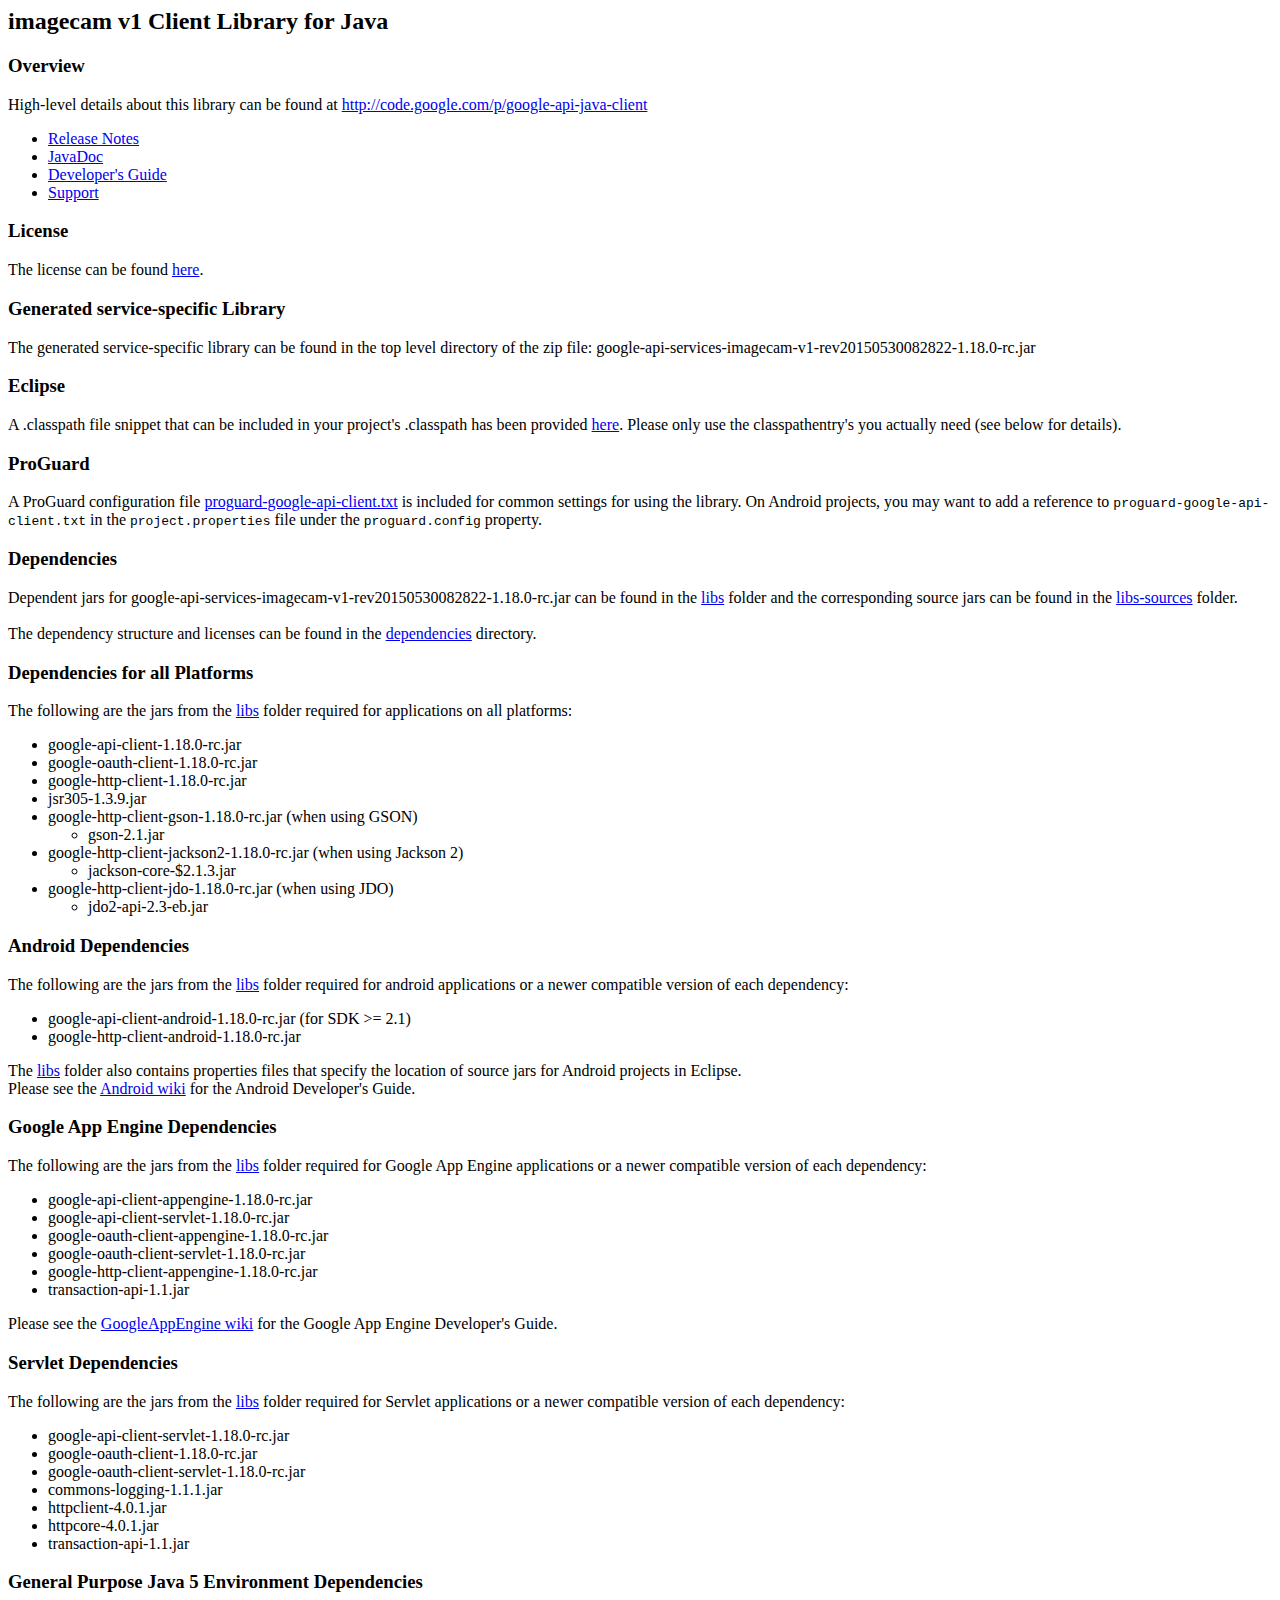
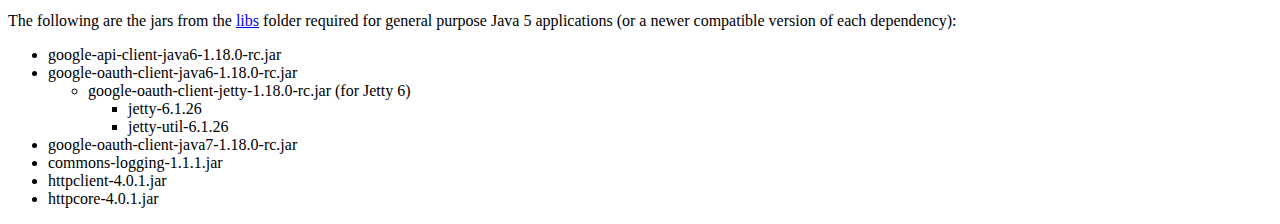
==== MainServer/endpoint-libs/libimagecam-v1/imagecam/readme.html @ e5de95b0 "yakir" ====
<html>
<title>imagecam v1 Client Library for Java</title>
<body>
<h2>imagecam v1 Client Library for Java</h2>

<h3>Overview</h3>
<p>High-level details about this library can be found at
<a href="http://code.google.com/p/google-api-java-client">http://code.google.com/p/google-api-java-client</a>
<ul>
  <li><a href='http://code.google.com/p/google-api-java-client/wiki/ReleaseNotes#Version_1.18.0-rc'>Release Notes</a></li>
  <li><a href='http://javadoc.google-api-java-client.googlecode.com/hg/apis/imagecam/v1/index.html'>JavaDoc</a></li>
  <li><a href='http://code.google.com/p/google-api-java-client/wiki/DeveloperGuide'>Developer's Guide</a></li>
  <li><a href='http://groups.google.com/group/google-api-java-client'>Support</a></li>
</ul>

<h3>License</h3>
The license can be found <a href='LICENSE.txt'>here</a>.<br/>

<h3>Generated service-specific Library</h3>
The generated service-specific library can be found in the top level directory
of the zip file:
google-api-services-imagecam-v1-rev20150530082822-1.18.0-rc.jar


<h3>Eclipse</h3>
A .classpath file snippet that can be included in your project's .classpath has been provided <a href='classpath-include'>here</a>.
Please only use the classpathentry's you actually need (see below for details).

<h3>ProGuard</h3>
A ProGuard configuration file <a href="proguard-google-api-client.txt">proguard-google-api-client.txt</a>
is included for common settings for using the library. On Android projects, you may want to add a reference to
<code>proguard-google-api-client.txt</code> in the <code>project.properties</code> file under the
<code>proguard.config</code> property.

<h3>Dependencies</h3>
<p>
Dependent jars for
google-api-services-imagecam-v1-rev20150530082822-1.18.0-rc.jar
can be found in the <a href='libs'>libs</a> folder and the corresponding source
jars can be found in the <a href='libs-sources'>libs-sources</a> folder.
<br/><br/>
The dependency structure and licenses can be found in the
<a href='dependencies'>dependencies</a> directory.
</p>

<h3>Dependencies for all Platforms</h3>
The following are the jars from the <a href='libs'>libs</a> folder required for
applications on all platforms:
<ul>
  <li>google-api-client-1.18.0-rc.jar</li>
  <li>google-oauth-client-1.18.0-rc.jar</li>
  <li>google-http-client-1.18.0-rc.jar</li>
  <li>jsr305-1.3.9.jar</li>
  <li>google-http-client-gson-1.18.0-rc.jar (when using GSON)
    <ul>
      <li>gson-2.1.jar</li>
    </ul>
  </li>
  <li>google-http-client-jackson2-1.18.0-rc.jar (when using Jackson 2)
    <ul>
      <li>jackson-core-$2.1.3.jar</li>
    </ul>
  </li>
  <li>google-http-client-jdo-1.18.0-rc.jar (when using JDO)
    <ul>
      <li>jdo2-api-2.3-eb.jar</li>
    </ul>
  </li>
</ul>

<h3>Android Dependencies</h3>
The following are the jars from the <a href='libs'>libs</a> folder required for
android applications or a newer compatible version of each dependency:
<ul>
  <li>google-api-client-android-1.18.0-rc.jar (for SDK &gt;= 2.1)</li>
  <li>google-http-client-android-1.18.0-rc.jar</li>
</ul>
The <a href='libs'>libs</a> folder also contains properties files that specify the location of source
jars for Android projects in Eclipse.<br/>
Please see the
<a href='http://code.google.com/p/google-api-java-client/wiki/Android'>Android wiki</a>
for the Android Developer's Guide.

<h3>Google App Engine Dependencies</h3>
The following are the jars from the <a href='libs'>libs</a> folder required for
Google App Engine applications or a newer compatible version of each dependency:
<ul>
  <li>google-api-client-appengine-1.18.0-rc.jar</li>
  <li>google-api-client-servlet-1.18.0-rc.jar</li>
  <li>google-oauth-client-appengine-1.18.0-rc.jar</li>
  <li>google-oauth-client-servlet-1.18.0-rc.jar</li>
  <li>google-http-client-appengine-1.18.0-rc.jar</li>
  <li>transaction-api-1.1.jar</li>
</ul>
Please see the
<a href='http://code.google.com/p/google-api-java-client/wiki/GoogleAppEngine'>GoogleAppEngine wiki</a>
for the Google App Engine Developer's Guide.

<h3>Servlet Dependencies</h3>
The following are the jars from the <a href='libs'>libs</a> folder required for
Servlet applications or a newer compatible version of each dependency:
<ul>
  <li>google-api-client-servlet-1.18.0-rc.jar</li>
  <li>google-oauth-client-1.18.0-rc.jar</li>
  <li>google-oauth-client-servlet-1.18.0-rc.jar</li>
  <li>commons-logging-1.1.1.jar</li>
  <li>httpclient-4.0.1.jar</li>
  <li>httpcore-4.0.1.jar</li>
  <li>transaction-api-1.1.jar</li>
</ul>

<h3>General Purpose Java 5 Environment Dependencies</h3>
The following are the jars from the <a href='libs'>libs</a> folder required for
general purpose Java 5 applications (or a newer compatible version of each dependency):
<ul>
  <li>google-api-client-java6-1.18.0-rc.jar</li>
  <li>google-oauth-client-java6-1.18.0-rc.jar
  <ul>
    <li>google-oauth-client-jetty-1.18.0-rc.jar (for Jetty 6)
      <ul>
        <li>jetty-6.1.26</li>
        <li>jetty-util-6.1.26</li>
      </ul>
    </li>
  </ul></li>
  <li>google-oauth-client-java7-1.18.0-rc.jar</li>
  <li>commons-logging-1.1.1.jar</li>
  <li>httpclient-4.0.1.jar</li>
  <li>httpcore-4.0.1.jar</li>
</ul>


</body>
</html>
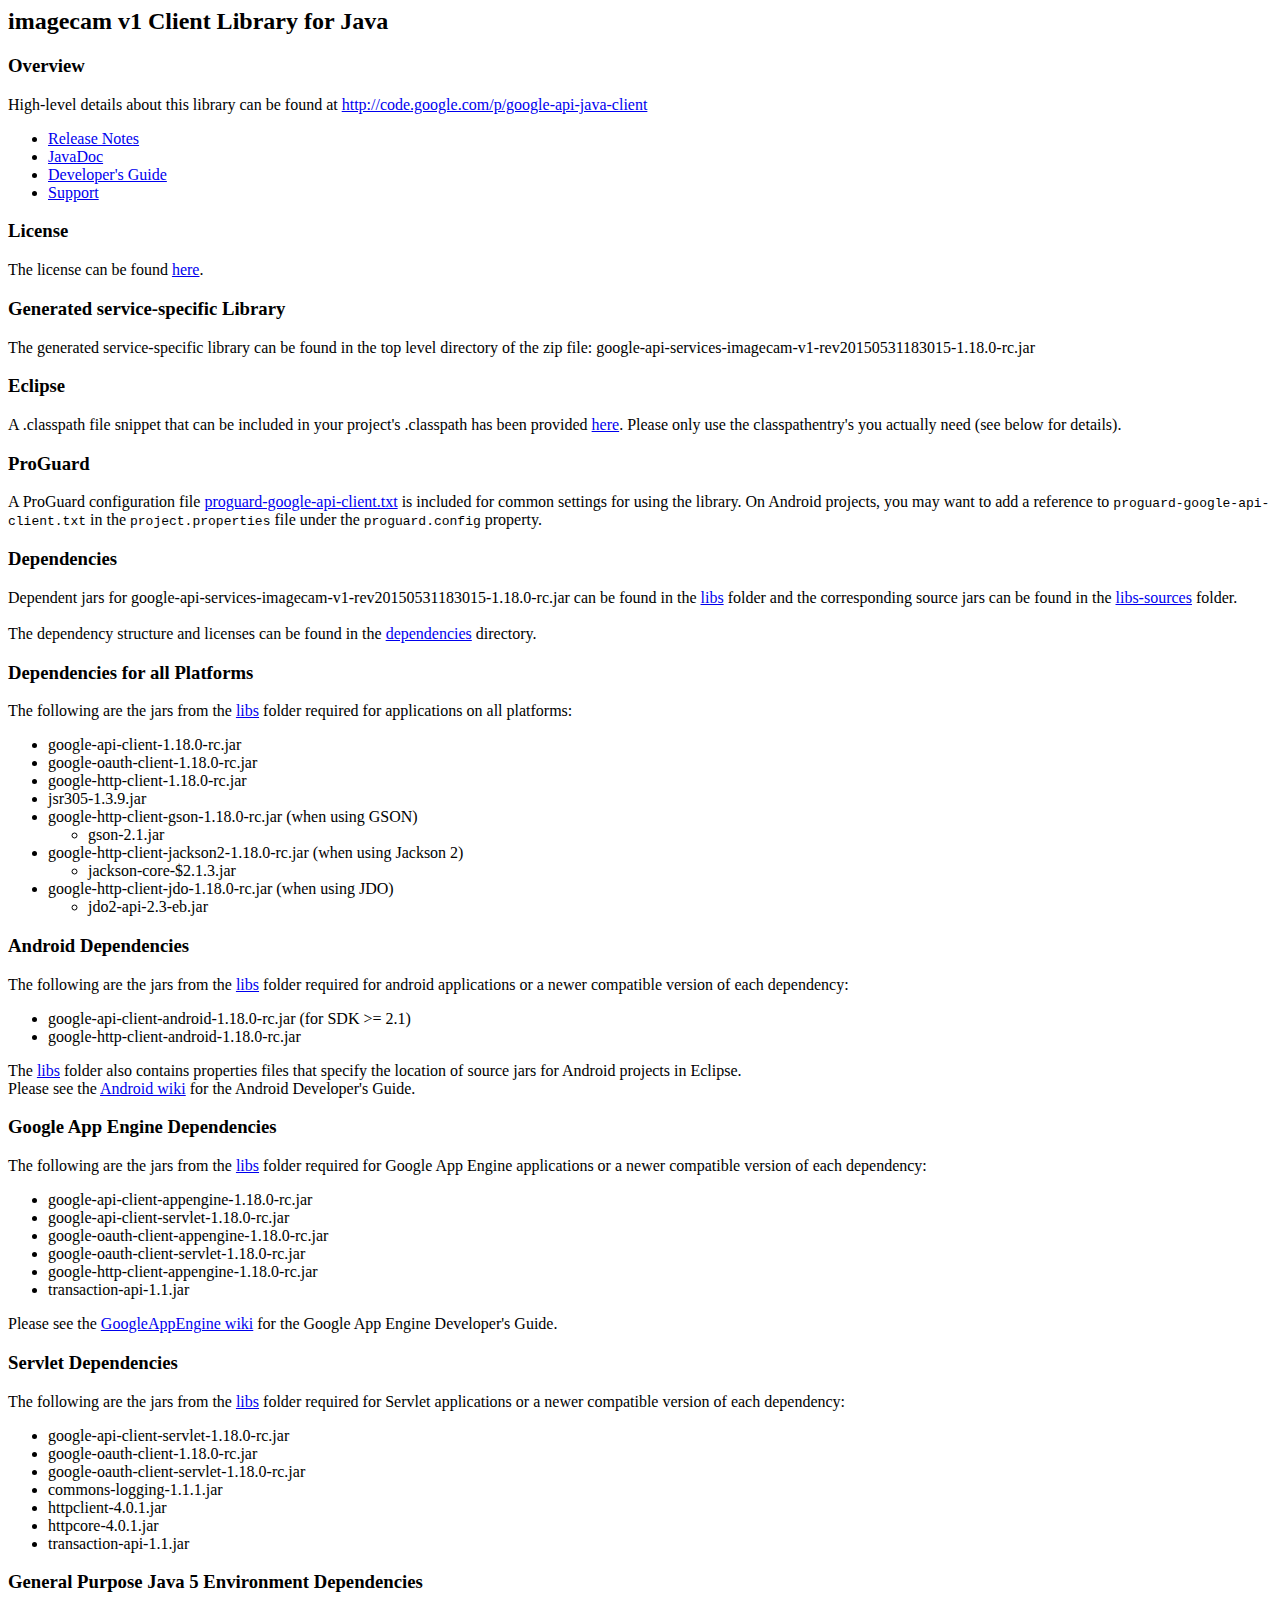
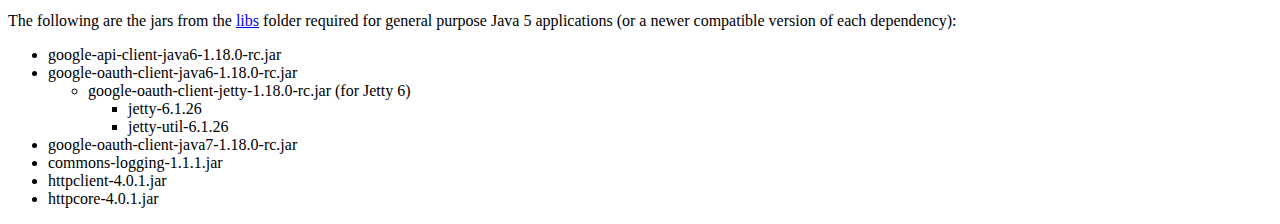
==== commit 76f3784b: "check" ====
--- a/MainServer/endpoint-libs/libimagecam-v1/imagecam/readme.html
+++ b/MainServer/endpoint-libs/libimagecam-v1/imagecam/readme.html
@@ -19,7 +19,7 @@
 <h3>Generated service-specific Library</h3>
 The generated service-specific library can be found in the top level directory
 of the zip file:
-google-api-services-imagecam-v1-rev20150530082822-1.18.0-rc.jar
+google-api-services-imagecam-v1-rev20150531183015-1.18.0-rc.jar
 
 
 <h3>Eclipse</h3>
@@ -35,7 +35,7 @@
 <h3>Dependencies</h3>
 <p>
 Dependent jars for
-google-api-services-imagecam-v1-rev20150530082822-1.18.0-rc.jar
+google-api-services-imagecam-v1-rev20150531183015-1.18.0-rc.jar
 can be found in the <a href='libs'>libs</a> folder and the corresponding source
 jars can be found in the <a href='libs-sources'>libs-sources</a> folder.
 <br/><br/>
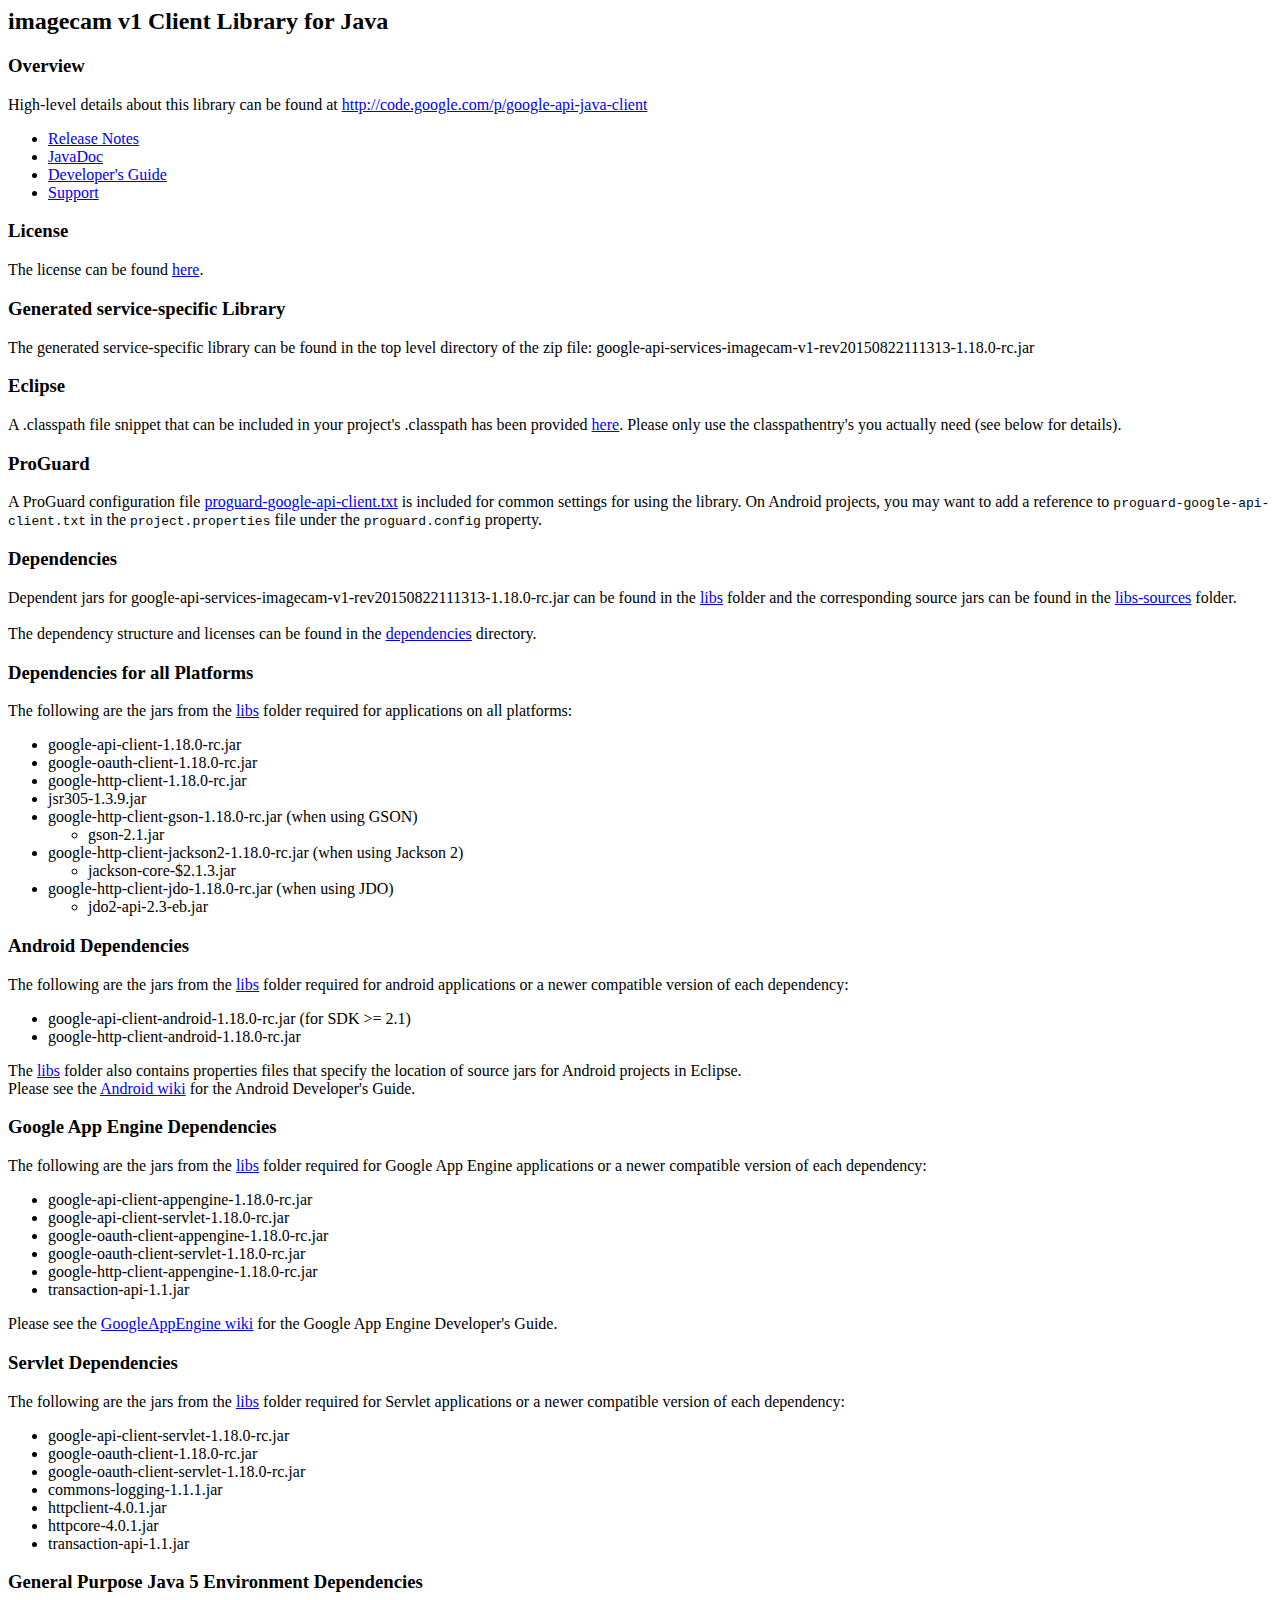
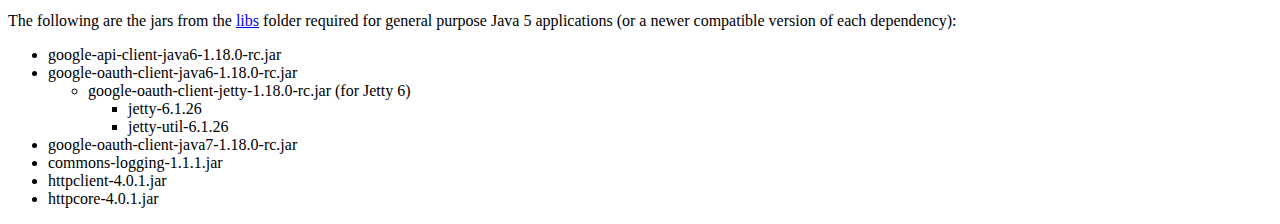
==== commit 762598fc: "Commit all" ====
--- a/MainServer/endpoint-libs/libimagecam-v1/imagecam/readme.html
+++ b/MainServer/endpoint-libs/libimagecam-v1/imagecam/readme.html
@@ -19,7 +19,7 @@
 <h3>Generated service-specific Library</h3>
 The generated service-specific library can be found in the top level directory
 of the zip file:
-google-api-services-imagecam-v1-rev20150531183015-1.18.0-rc.jar
+google-api-services-imagecam-v1-rev20150822111313-1.18.0-rc.jar
 
 
 <h3>Eclipse</h3>
@@ -35,7 +35,7 @@
 <h3>Dependencies</h3>
 <p>
 Dependent jars for
-google-api-services-imagecam-v1-rev20150531183015-1.18.0-rc.jar
+google-api-services-imagecam-v1-rev20150822111313-1.18.0-rc.jar
 can be found in the <a href='libs'>libs</a> folder and the corresponding source
 jars can be found in the <a href='libs-sources'>libs-sources</a> folder.
 <br/><br/>
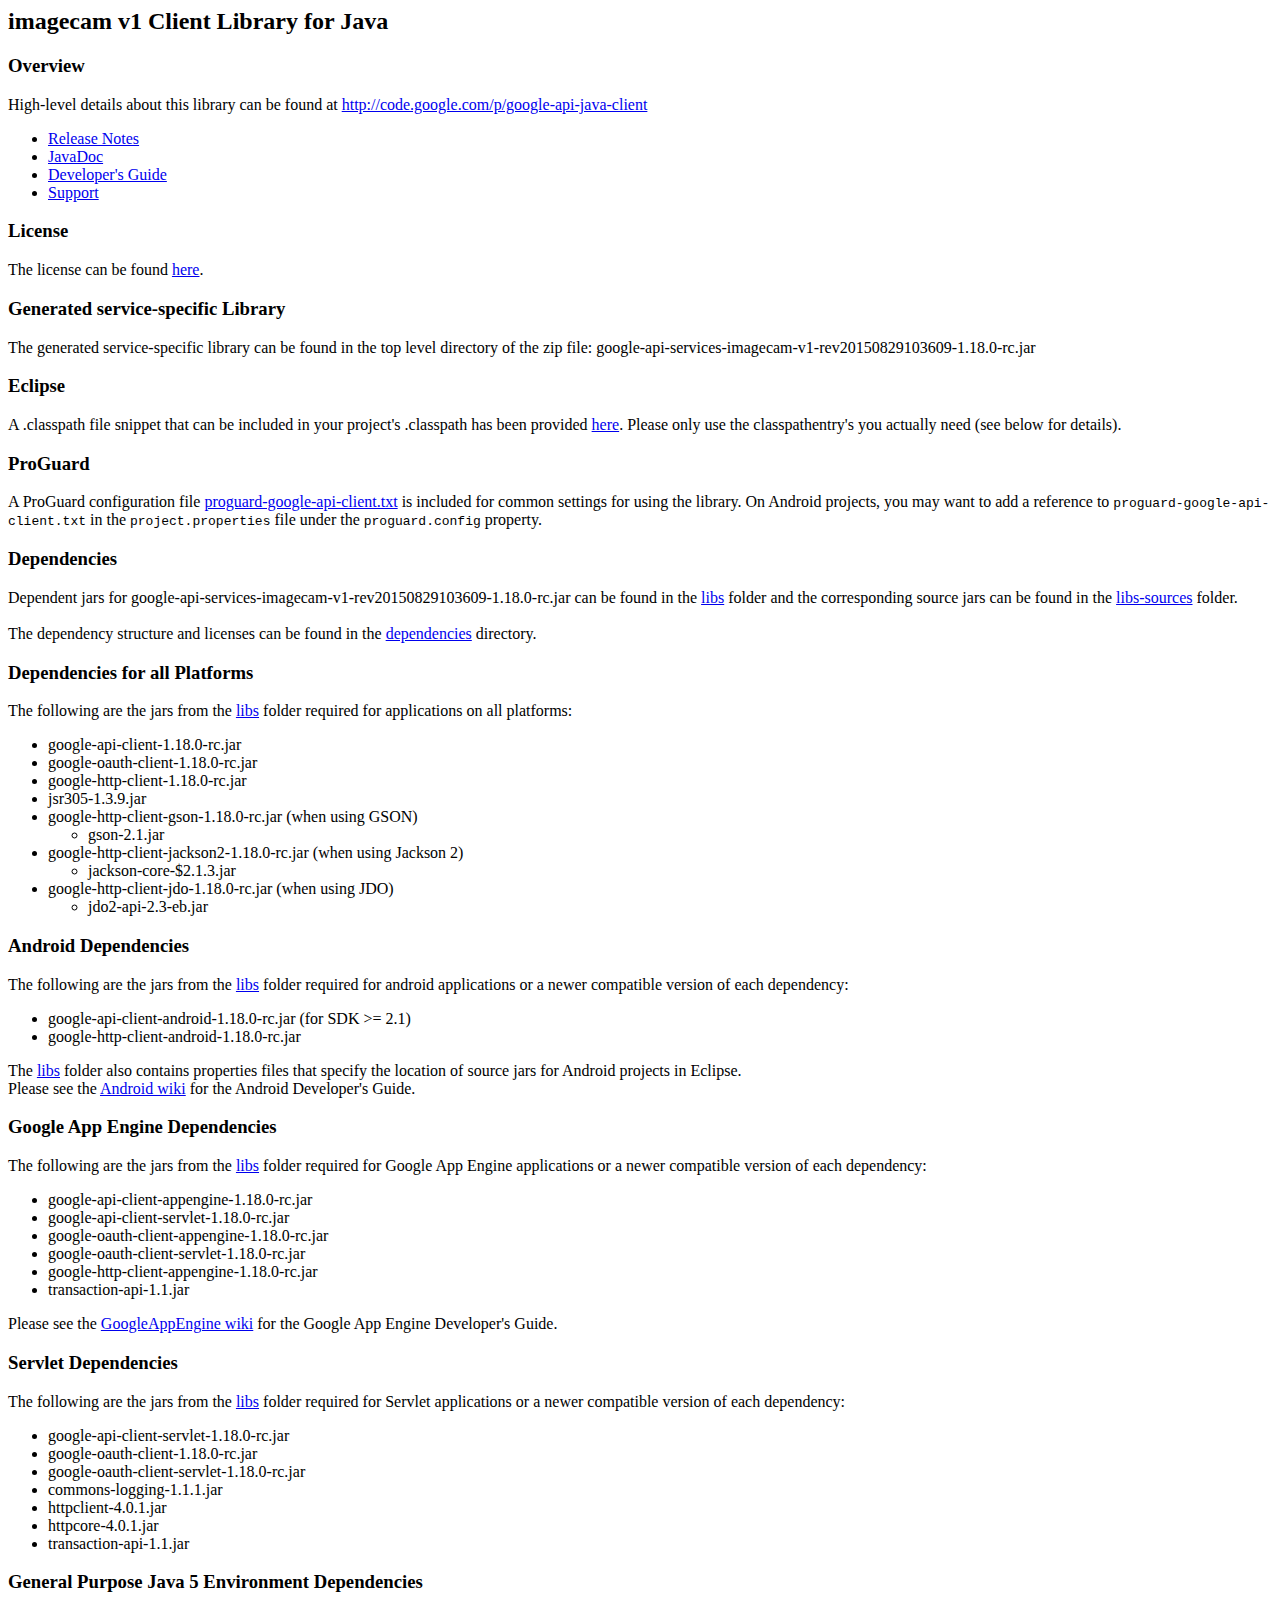
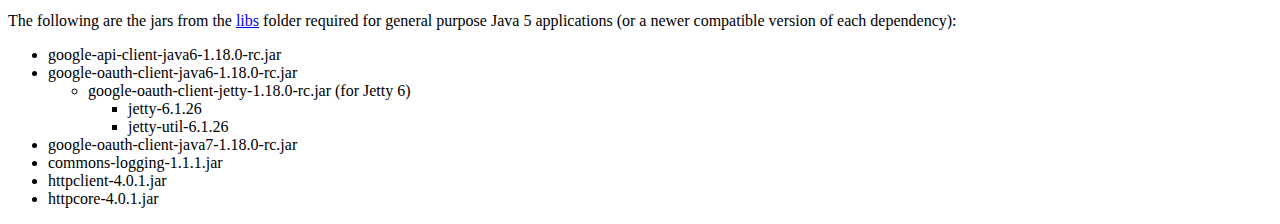
==== commit 452c7cc1: "miri hofert" ====
--- a/MainServer/endpoint-libs/libimagecam-v1/imagecam/readme.html
+++ b/MainServer/endpoint-libs/libimagecam-v1/imagecam/readme.html
@@ -19,7 +19,7 @@
 <h3>Generated service-specific Library</h3>
 The generated service-specific library can be found in the top level directory
 of the zip file:
-google-api-services-imagecam-v1-rev20150822111313-1.18.0-rc.jar
+google-api-services-imagecam-v1-rev20150829103609-1.18.0-rc.jar
 
 
 <h3>Eclipse</h3>
@@ -35,7 +35,7 @@
 <h3>Dependencies</h3>
 <p>
 Dependent jars for
-google-api-services-imagecam-v1-rev20150822111313-1.18.0-rc.jar
+google-api-services-imagecam-v1-rev20150829103609-1.18.0-rc.jar
 can be found in the <a href='libs'>libs</a> folder and the corresponding source
 jars can be found in the <a href='libs-sources'>libs-sources</a> folder.
 <br/><br/>
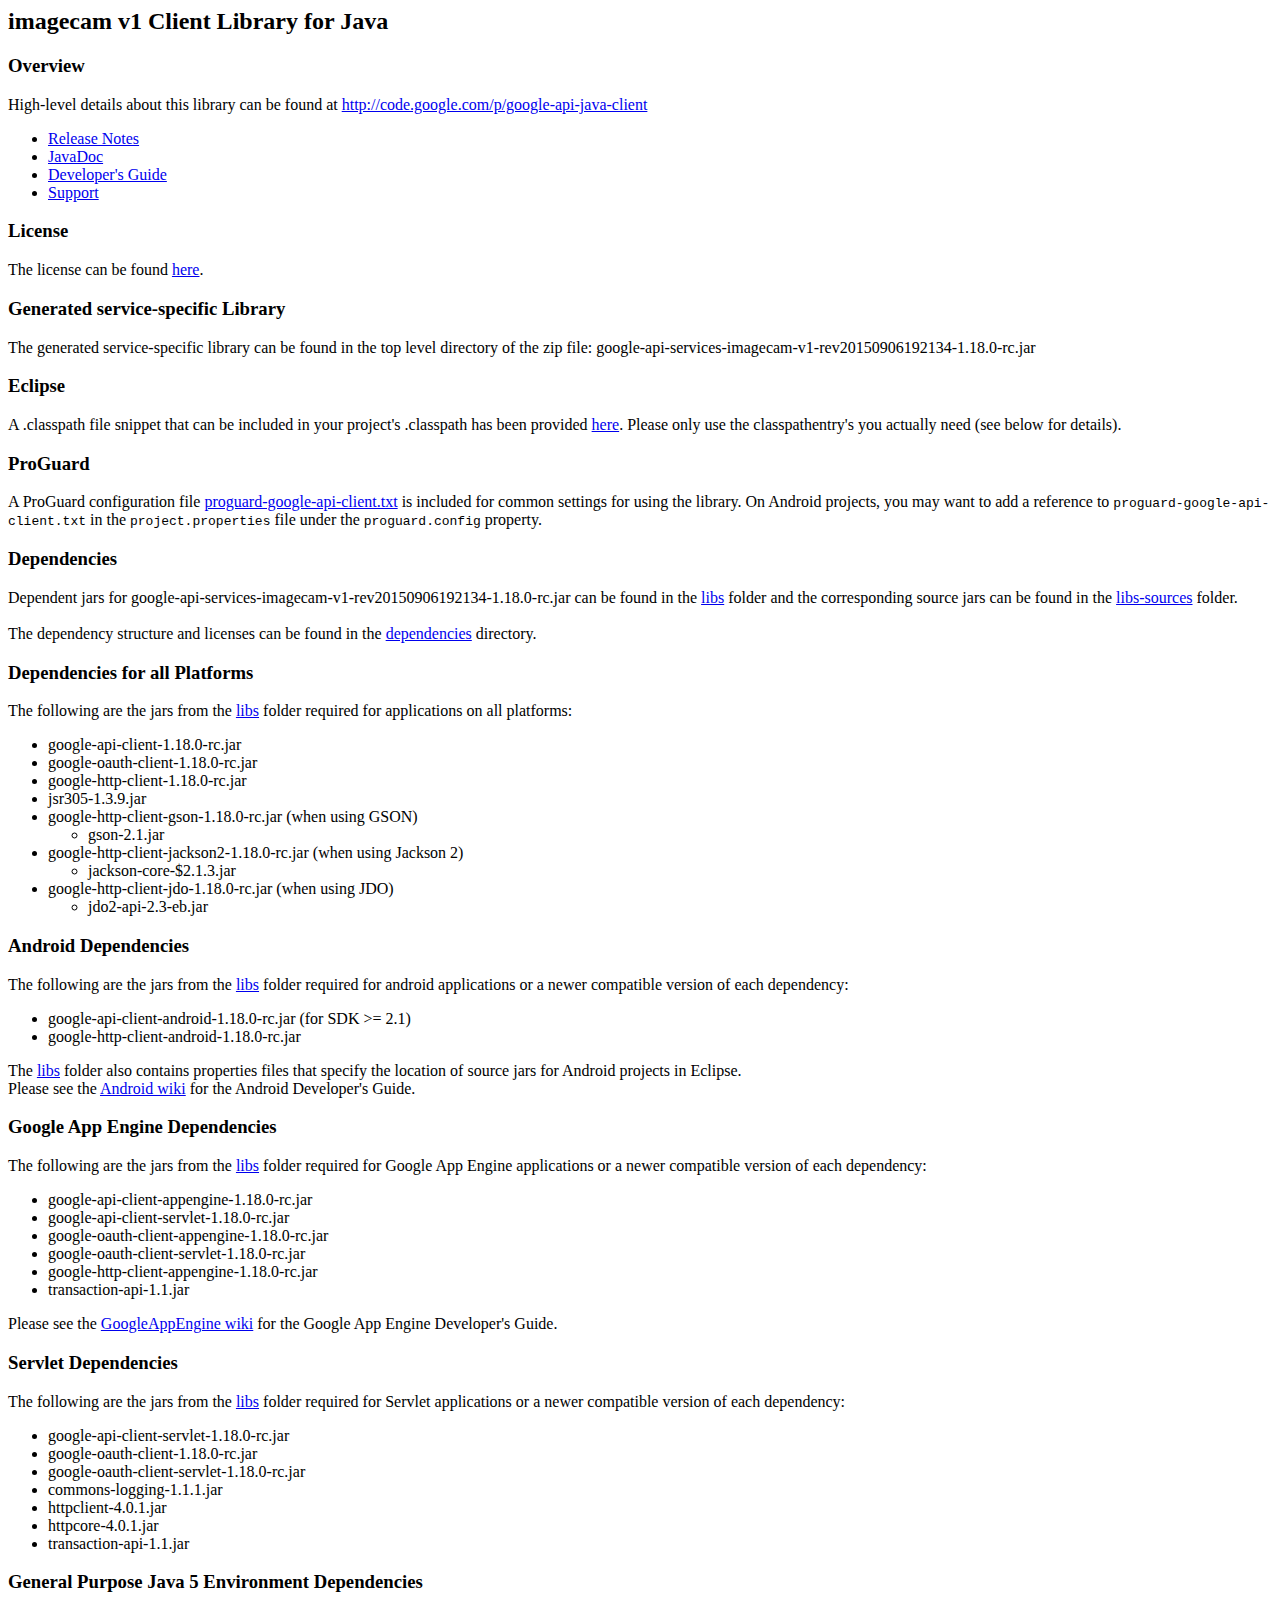
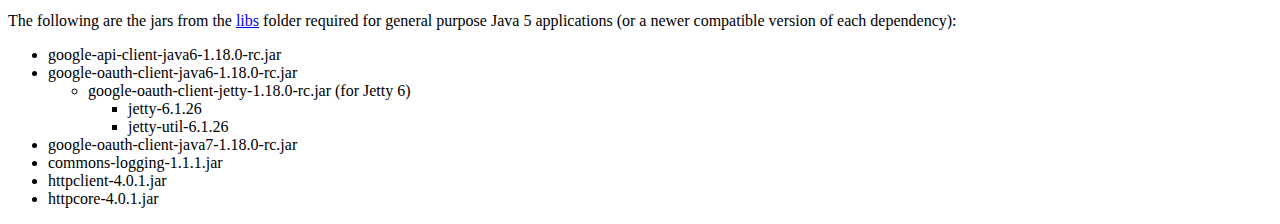
==== commit b69ac16a: "generate stuff" ====
--- a/MainServer/endpoint-libs/libimagecam-v1/imagecam/readme.html
+++ b/MainServer/endpoint-libs/libimagecam-v1/imagecam/readme.html
@@ -19,7 +19,7 @@
 <h3>Generated service-specific Library</h3>
 The generated service-specific library can be found in the top level directory
 of the zip file:
-google-api-services-imagecam-v1-rev20150829103609-1.18.0-rc.jar
+google-api-services-imagecam-v1-rev20150906192134-1.18.0-rc.jar
 
 
 <h3>Eclipse</h3>
@@ -35,7 +35,7 @@
 <h3>Dependencies</h3>
 <p>
 Dependent jars for
-google-api-services-imagecam-v1-rev20150829103609-1.18.0-rc.jar
+google-api-services-imagecam-v1-rev20150906192134-1.18.0-rc.jar
 can be found in the <a href='libs'>libs</a> folder and the corresponding source
 jars can be found in the <a href='libs-sources'>libs-sources</a> folder.
 <br/><br/>
